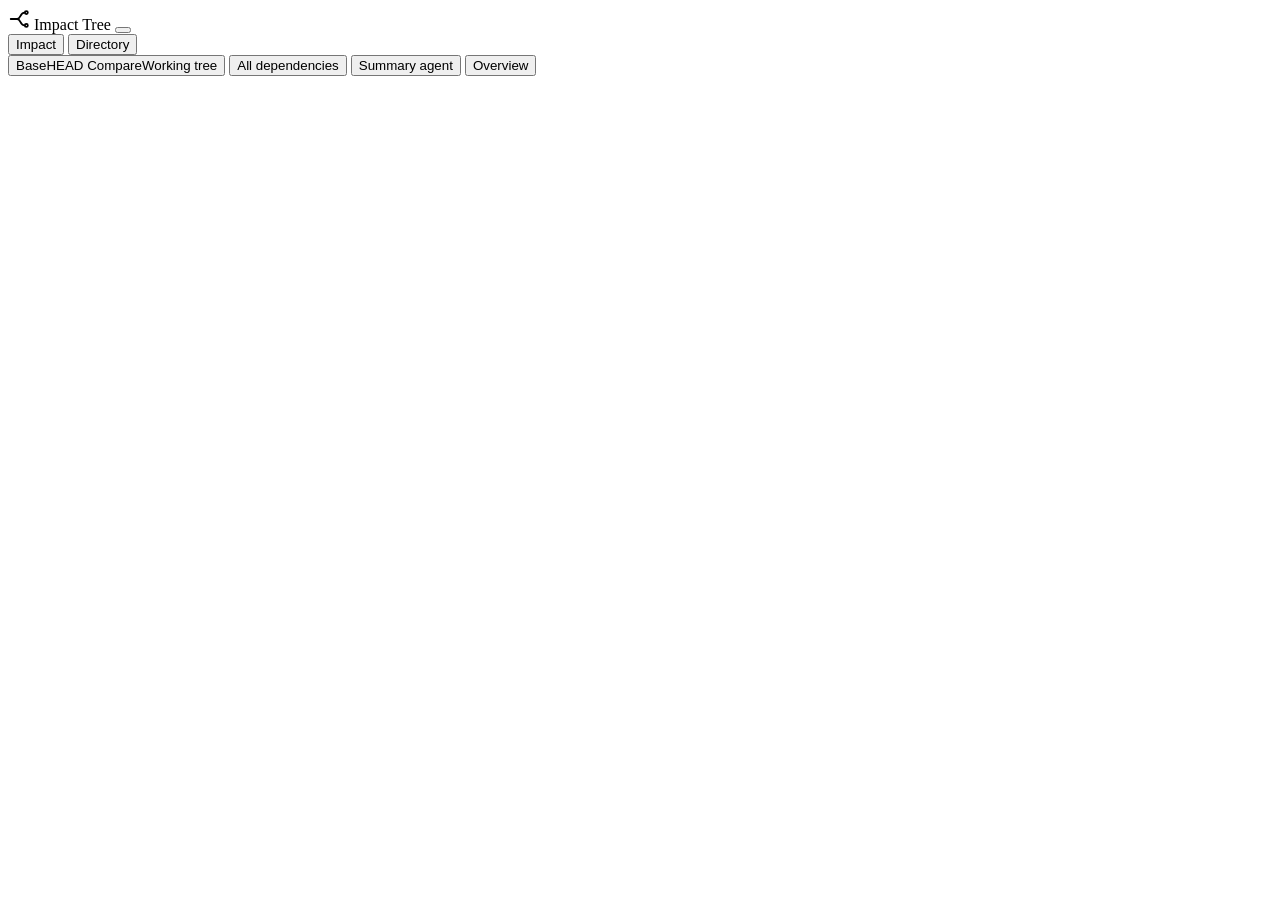
==== skill/impact-tree/web/index.html @ 06a75c0a "Rename project and skill to Impact Tree" ====
<!doctype html>
<html lang="en">
<head>
  <meta charset="utf-8">
  <meta name="viewport" content="width=device-width, initial-scale=1">
  <meta name="change-tree-token" content="__CHANGE_TREE_TOKEN__">
  <title>Impact Tree · impact map</title>
  <link rel="stylesheet" href="https://fonts.googleapis.com/css2?family=Inter:wght@400;500;600&amp;family=JetBrains+Mono:wght@400;500&amp;display=swap">
  <link rel="stylesheet" href="/styles.css">
  <script src="/tree.js" defer></script>
  <script src="/app.js" defer></script>
  <script src="/keys.js" defer></script>
  <script src="/settings.js" defer></script>
  <script src="/review.js" defer></script>
  <script src="/palette.js" defer></script>
  <script src="/chat.js" defer></script>
</head>
<body>
  <header class="header">
    <div class="brand">
      <svg width="22" height="22" viewBox="0 0 24 24" fill="none" stroke="currentColor" stroke-width="2" stroke-linecap="round" aria-hidden="true"><path d="M3 12h7M10 12c4 0 3-7 8-7M10 12c4 0 3 7 8 7"></path><circle cx="20" cy="5" r="1.6"></circle><circle cx="20" cy="19" r="1.6"></circle></svg>
      <span>Impact Tree</span>
      <span class="repo-name" id="repo-name"></span>
      <span class="tip" id="impact-tip">
        <button type="button" class="info" data-icon="info" aria-label="How impact is calculated" aria-describedby="impact-help"></button>
        <span class="tipbox impact-help" role="tooltip" id="impact-help"></span>
      </span>
    </div>
    <div class="segmented layout-toggle" role="group" aria-label="Layout">
      <button type="button" data-action="impact" aria-pressed="true"><span data-icon="tree"></span>Impact</button>
      <button type="button" data-action="directory" aria-pressed="false"><span data-icon="folder"></span>Directory</button>
    </div>
    <button type="button" class="range-button" data-action="picker" aria-expanded="false" aria-controls="picker" aria-keyshortcuts="/" title="Choose what to compare (/)">
      <span class="muted">Base</span><span class="ref-label" id="base-label">HEAD</span>
      <span data-icon="arrow"></span>
      <span class="muted">Compare</span><span class="ref-label" id="head-label">Working tree</span>
      <span data-icon="chevron"></span>
    </button>
    <span class="spacer"></span>
    <button type="button" class="pill links-button" data-action="links" aria-pressed="true"><span data-icon="links"></span>All dependencies</button>
    <button type="button" class="pill agent-button" id="agent-button" aria-expanded="false" aria-controls="agent-settings" title="Model and effort of the summary sub-agent">
      <span class="ai-dot" aria-hidden="true"></span><span id="agent-label">Summary agent</span></button>
    <button type="button" class="pill overview-button" data-action="overview">Overview</button>
  </header>

  <section class="agent-settings" id="agent-settings" role="dialog" aria-labelledby="agent-settings-title" hidden>
    <h2 id="agent-settings-title">Summary agent <span class="muted" id="agent-host"></span></h2>
    <p class="muted">The agent that runs the skill starts one sub-agent for each summary job. New jobs use these settings. They are saved in <code>~/.config/change-tree/config.json</code>.</p>
    <label for="agent-model">Model</label>
    <select id="agent-model"></select>
    <span class="hint" id="agent-hint"></span>
    <label for="agent-effort">Effort</label>
    <select id="agent-effort"></select>
    <div class="agent-footer"><span id="agent-status" role="status"></span>
      <button type="button" class="pill surface" id="agent-cancel">Cancel</button>
      <button type="button" class="pill primary" id="agent-save">Save</button></div>
  </section>

  <main id="workspace" aria-label="Changed files"></main>
  <aside class="overview panel" id="overview" aria-label="Overview"></aside>

  <section class="file-dialog" id="file-dialog" role="dialog" aria-label="File changes" hidden></section>

  <section class="picker" id="picker" role="dialog" aria-label="Choose what to compare" hidden>
    <div class="pr-link" id="pr-link" hidden>
      <span data-icon="pull"></span><span class="spacer">Linked to <b id="pr-label"></b>. Branches were set from the PR. Changing either side unlinks it.</span>
      <button class="pill" type="button" data-action="unlink">Unlink</button>
    </div>
    <div class="picker-sides">
      <button type="button" data-action="base" aria-pressed="true"><span>Base (before)</span><b id="pick-base"></b></button>
      <button type="button" data-action="head" aria-pressed="false"><span>Compare (after)</span><b id="pick-head"></b></button>
    </div>
    <div class="segmented picker-tabs" role="group" aria-label="Reference type" id="picker-tabs"></div>
    <div class="search">
      <span data-icon="search"></span>
      <label for="ref-search" class="sr-only">Search commits, branches, origins, worktrees and PRs</label>
      <input id="ref-search" type="search" placeholder="Search commits, branches, origins, worktrees and PRs" autocomplete="off">
    </div>
    <div class="ref-results" id="ref-results"></div>
    <div class="task-input">
      <label for="task-summary">Task summary <span class="muted">· optional</span></label>
      <textarea id="task-summary" rows="3" maxlength="10000" placeholder="What were these changes meant to do? For example: move every product section onto one shared tab window."></textarea>
      <span>The AI summaries will say how each change relates to this task and point out changes that seem unrelated.</span>
    </div>
    <div class="picker-footer">
      <span id="picker-status" role="status"></span>
      <button type="button" class="pill primary" data-action="compare">Compare</button>
    </div>
  </section>
</body>
</html>
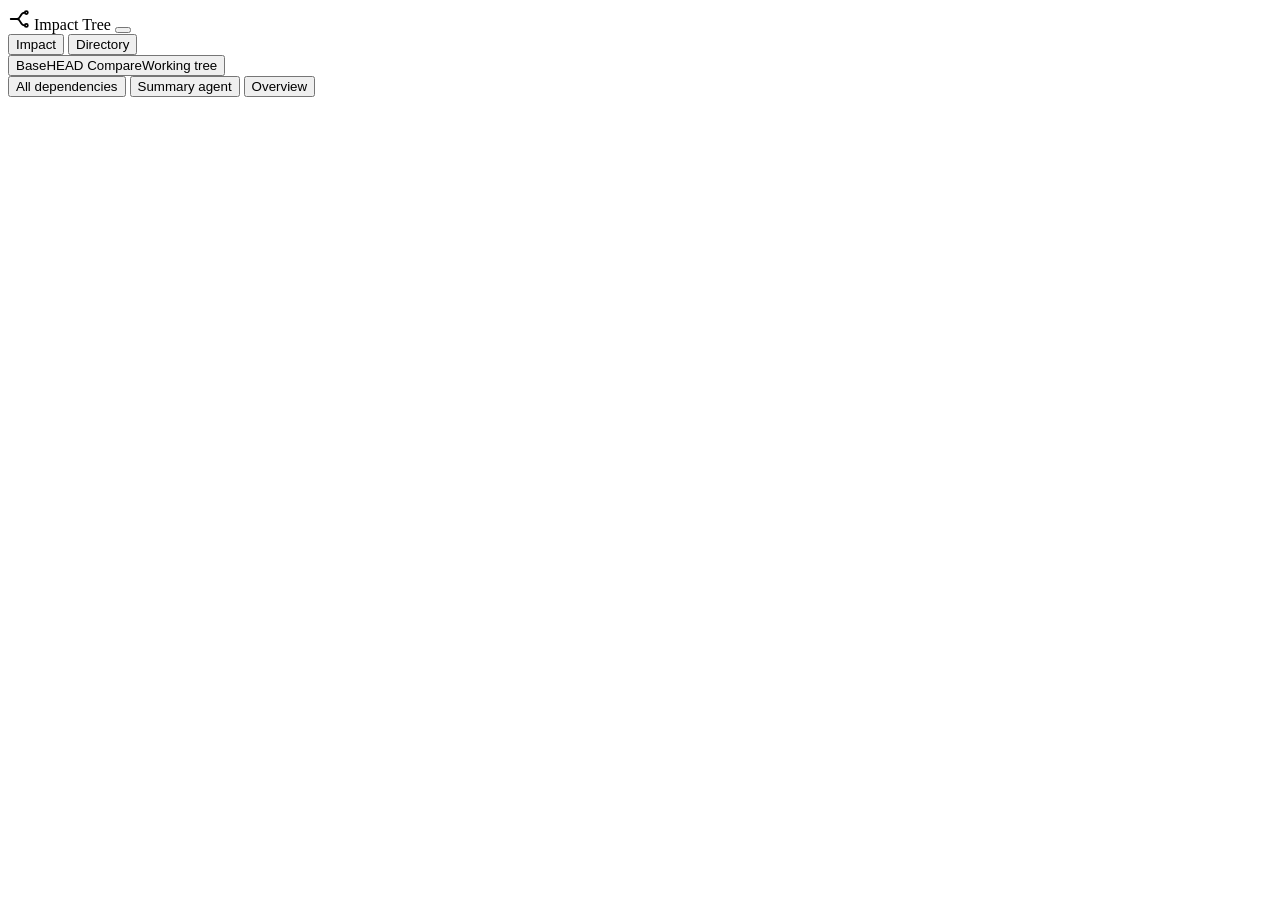
==== commit 8cb17560: "Simplify and center the compare picker" ====
--- a/skill/impact-tree/web/index.html
+++ b/skill/impact-tree/web/index.html
@@ -17,18 +17,20 @@
 </head>
 <body>
   <header class="header">
-    <div class="brand">
-      <svg width="22" height="22" viewBox="0 0 24 24" fill="none" stroke="currentColor" stroke-width="2" stroke-linecap="round" aria-hidden="true"><path d="M3 12h7M10 12c4 0 3-7 8-7M10 12c4 0 3 7 8 7"></path><circle cx="20" cy="5" r="1.6"></circle><circle cx="20" cy="19" r="1.6"></circle></svg>
-      <span>Impact Tree</span>
-      <span class="repo-name" id="repo-name"></span>
-      <span class="tip" id="impact-tip">
-        <button type="button" class="info" data-icon="info" aria-label="How impact is calculated" aria-describedby="impact-help"></button>
-        <span class="tipbox impact-help" role="tooltip" id="impact-help"></span>
-      </span>
-    </div>
-    <div class="segmented layout-toggle" role="group" aria-label="Layout">
-      <button type="button" data-action="impact" aria-pressed="true"><span data-icon="tree"></span>Impact</button>
-      <button type="button" data-action="directory" aria-pressed="false"><span data-icon="folder"></span>Directory</button>
+    <div class="header-start">
+      <div class="brand">
+        <svg width="22" height="22" viewBox="0 0 24 24" fill="none" stroke="currentColor" stroke-width="2" stroke-linecap="round" aria-hidden="true"><path d="M3 12h7M10 12c4 0 3-7 8-7M10 12c4 0 3 7 8 7"></path><circle cx="20" cy="5" r="1.6"></circle><circle cx="20" cy="19" r="1.6"></circle></svg>
+        <span class="brand-name">Impact Tree</span>
+        <span class="repo-name" id="repo-name"></span>
+        <span class="tip" id="impact-tip">
+          <button type="button" class="info" data-icon="info" aria-label="How impact is calculated" aria-describedby="impact-help"></button>
+          <span class="tipbox impact-help" role="tooltip" id="impact-help"></span>
+        </span>
+      </div>
+      <div class="segmented layout-toggle" role="group" aria-label="Layout">
+        <button type="button" data-action="impact" aria-pressed="true"><span data-icon="tree"></span><span class="layout-label">Impact</span></button>
+        <button type="button" data-action="directory" aria-pressed="false"><span data-icon="folder"></span><span class="layout-label">Directory</span></button>
+      </div>
     </div>
     <button type="button" class="range-button" data-action="picker" aria-expanded="false" aria-controls="picker" aria-keyshortcuts="/" title="Choose what to compare (/)">
       <span class="muted">Base</span><span class="ref-label" id="base-label">HEAD</span>
@@ -36,11 +38,12 @@
       <span class="muted">Compare</span><span class="ref-label" id="head-label">Working tree</span>
       <span data-icon="chevron"></span>
     </button>
-    <span class="spacer"></span>
-    <button type="button" class="pill links-button" data-action="links" aria-pressed="true"><span data-icon="links"></span>All dependencies</button>
-    <button type="button" class="pill agent-button" id="agent-button" aria-expanded="false" aria-controls="agent-settings" title="Model and effort of the summary sub-agent">
-      <span class="ai-dot" aria-hidden="true"></span><span id="agent-label">Summary agent</span></button>
-    <button type="button" class="pill overview-button" data-action="overview">Overview</button>
+    <div class="header-actions">
+      <button type="button" class="pill links-button" data-action="links" aria-pressed="true" title="All dependencies"><span data-icon="links"></span><span class="links-label">All dependencies</span></button>
+      <button type="button" class="pill agent-button" id="agent-button" aria-expanded="false" aria-controls="agent-settings" title="Model and effort of the summary sub-agent">
+        <span class="ai-dot" aria-hidden="true"></span><span id="agent-label">Summary agent</span></button>
+      <button type="button" class="pill overview-button" data-action="overview">Overview</button>
+    </div>
   </header>
 
   <section class="agent-settings" id="agent-settings" role="dialog" aria-labelledby="agent-settings-title" hidden>
@@ -63,7 +66,7 @@
 
   <section class="picker" id="picker" role="dialog" aria-label="Choose what to compare" hidden>
     <div class="pr-link" id="pr-link" hidden>
-      <span data-icon="pull"></span><span class="spacer">Linked to <b id="pr-label"></b>. Branches were set from the PR. Changing either side unlinks it.</span>
+      <span data-icon="pull"></span><span class="spacer">Linked to <b id="pr-label"></b>. Changing either side unlinks it.</span>
       <button class="pill" type="button" data-action="unlink">Unlink</button>
     </div>
     <div class="picker-sides">
@@ -74,14 +77,17 @@
     <div class="search">
       <span data-icon="search"></span>
       <label for="ref-search" class="sr-only">Search commits, branches, origins, worktrees and PRs</label>
-      <input id="ref-search" type="search" placeholder="Search commits, branches, origins, worktrees and PRs" autocomplete="off">
+      <input id="ref-search" type="search" placeholder="Search refs" autocomplete="off">
     </div>
     <div class="ref-results" id="ref-results"></div>
-    <div class="task-input">
-      <label for="task-summary">Task summary <span class="muted">· optional</span></label>
-      <textarea id="task-summary" rows="3" maxlength="10000" placeholder="What were these changes meant to do? For example: move every product section onto one shared tab window."></textarea>
-      <span>The AI summaries will say how each change relates to this task and point out changes that seem unrelated.</span>
-    </div>
+    <details class="task-disclosure" id="task-disclosure">
+      <summary id="task-toggle">Add task summary</summary>
+      <div class="task-input">
+        <label for="task-summary" class="sr-only">Task summary (optional)</label>
+        <textarea id="task-summary" rows="3" maxlength="10000" placeholder="What were these changes meant to do?" aria-describedby="task-summary-help"></textarea>
+        <span id="task-summary-help">AI summaries will explain how changes relate to the task and flag unrelated changes.</span>
+      </div>
+    </details>
     <div class="picker-footer">
       <span id="picker-status" role="status"></span>
       <button type="button" class="pill primary" data-action="compare">Compare</button>
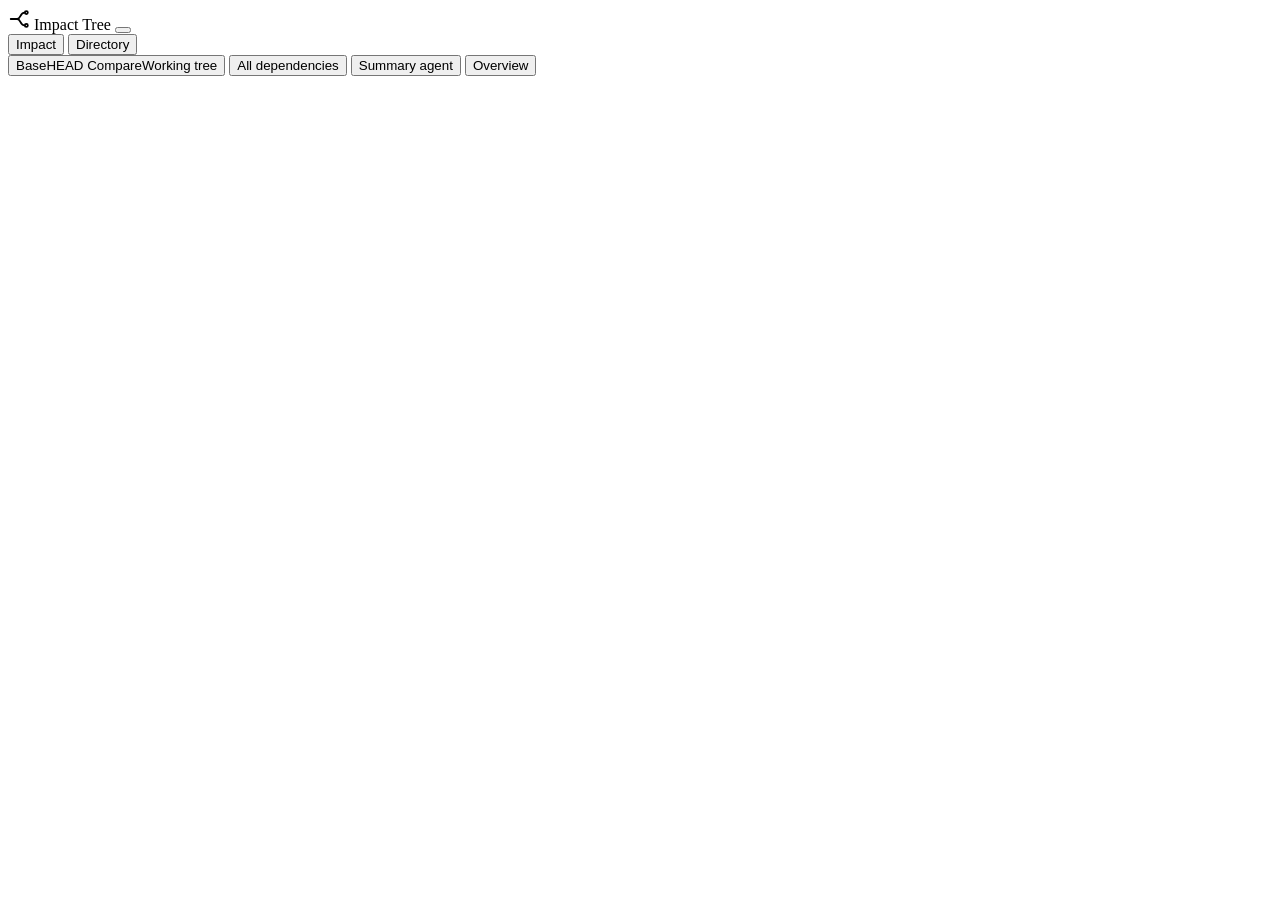
==== commit 38e9d2c6: "Add single-reference file browsing" ====
--- a/skill/impact-tree/web/index.html
+++ b/skill/impact-tree/web/index.html
@@ -17,33 +17,31 @@
 </head>
 <body>
   <header class="header">
-    <div class="header-start">
-      <div class="brand">
-        <svg width="22" height="22" viewBox="0 0 24 24" fill="none" stroke="currentColor" stroke-width="2" stroke-linecap="round" aria-hidden="true"><path d="M3 12h7M10 12c4 0 3-7 8-7M10 12c4 0 3 7 8 7"></path><circle cx="20" cy="5" r="1.6"></circle><circle cx="20" cy="19" r="1.6"></circle></svg>
-        <span class="brand-name">Impact Tree</span>
-        <span class="repo-name" id="repo-name"></span>
-        <span class="tip" id="impact-tip">
-          <button type="button" class="info" data-icon="info" aria-label="How impact is calculated" aria-describedby="impact-help"></button>
-          <span class="tipbox impact-help" role="tooltip" id="impact-help"></span>
-        </span>
-      </div>
-      <div class="segmented layout-toggle" role="group" aria-label="Layout">
-        <button type="button" data-action="impact" aria-pressed="true"><span data-icon="tree"></span><span class="layout-label">Impact</span></button>
-        <button type="button" data-action="directory" aria-pressed="false"><span data-icon="folder"></span><span class="layout-label">Directory</span></button>
-      </div>
+    <div class="brand">
+      <svg width="22" height="22" viewBox="0 0 24 24" fill="none" stroke="currentColor" stroke-width="2" stroke-linecap="round" aria-hidden="true"><path d="M3 12h7M10 12c4 0 3-7 8-7M10 12c4 0 3 7 8 7"></path><circle cx="20" cy="5" r="1.6"></circle><circle cx="20" cy="19" r="1.6"></circle></svg>
+      <span>Impact Tree</span>
+      <span class="repo-name" id="repo-name"></span>
+      <span class="tip" id="impact-tip">
+        <button type="button" class="info" data-icon="info" aria-label="How impact is calculated" aria-describedby="impact-help"></button>
+        <span class="tipbox impact-help" role="tooltip" id="impact-help"></span>
+      </span>
     </div>
-    <button type="button" class="range-button" data-action="picker" aria-expanded="false" aria-controls="picker" aria-keyshortcuts="/" title="Choose what to compare (/)">
-      <span class="muted">Base</span><span class="ref-label" id="base-label">HEAD</span>
-      <span data-icon="arrow"></span>
-      <span class="muted">Compare</span><span class="ref-label" id="head-label">Working tree</span>
+    <div class="segmented layout-toggle" role="group" aria-label="Layout">
+      <button type="button" data-action="impact" aria-pressed="true"><span data-icon="tree"></span>Impact</button>
+      <button type="button" data-action="directory" aria-pressed="false"><span data-icon="folder"></span>Directory</button>
+    </div>
+    <button type="button" class="range-button" data-action="picker" aria-expanded="false" aria-controls="picker" aria-keyshortcuts="/" title="Choose references (/)">
+      <span class="muted" data-compare-range>Base</span><span class="ref-label" id="base-label" data-compare-range>HEAD</span>
+      <span data-icon="arrow" data-compare-range></span>
+      <span class="muted" data-compare-range>Compare</span><span class="ref-label" id="head-label" data-compare-range>Working tree</span>
+      <span data-view-range hidden>Viewing</span><span class="ref-label" id="view-label" data-view-range hidden></span>
       <span data-icon="chevron"></span>
     </button>
-    <div class="header-actions">
-      <button type="button" class="pill links-button" data-action="links" aria-pressed="true" title="All dependencies"><span data-icon="links"></span><span class="links-label">All dependencies</span></button>
-      <button type="button" class="pill agent-button" id="agent-button" aria-expanded="false" aria-controls="agent-settings" title="Model and effort of the summary sub-agent">
-        <span class="ai-dot" aria-hidden="true"></span><span id="agent-label">Summary agent</span></button>
-      <button type="button" class="pill overview-button" data-action="overview">Overview</button>
-    </div>
+    <span class="spacer"></span>
+    <button type="button" class="pill links-button" data-action="links" aria-pressed="true"><span data-icon="links"></span>All dependencies</button>
+    <button type="button" class="pill agent-button" id="agent-button" aria-expanded="false" aria-controls="agent-settings" title="Model and effort of the summary sub-agent">
+      <span class="ai-dot" aria-hidden="true"></span><span id="agent-label">Summary agent</span></button>
+    <button type="button" class="pill overview-button" data-action="overview">Overview</button>
   </header>
 
   <section class="agent-settings" id="agent-settings" role="dialog" aria-labelledby="agent-settings-title" hidden>
@@ -64,30 +62,32 @@
 
   <section class="file-dialog" id="file-dialog" role="dialog" aria-label="File changes" hidden></section>
 
-  <section class="picker" id="picker" role="dialog" aria-label="Choose what to compare" hidden>
+  <section class="picker" id="picker" role="dialog" aria-label="Choose references" hidden>
+    <div class="segmented" role="group" aria-label="Picker mode" id="picker-mode">
+      <button type="button" data-action="picker-mode" data-mode="compare" aria-pressed="true">Compare</button>
+      <button type="button" data-action="picker-mode" data-mode="view" aria-pressed="false">View files</button>
+    </div>
     <div class="pr-link" id="pr-link" hidden>
-      <span data-icon="pull"></span><span class="spacer">Linked to <b id="pr-label"></b>. Changing either side unlinks it.</span>
+      <span data-icon="pull"></span><span class="spacer">Linked to <b id="pr-label"></b>. Branches were set from the PR. Changing either side unlinks it.</span>
       <button class="pill" type="button" data-action="unlink">Unlink</button>
     </div>
-    <div class="picker-sides">
+    <div class="picker-sides" id="picker-sides">
       <button type="button" data-action="base" aria-pressed="true"><span>Base (before)</span><b id="pick-base"></b></button>
       <button type="button" data-action="head" aria-pressed="false"><span>Compare (after)</span><b id="pick-head"></b></button>
     </div>
+    <div class="mono" id="pick-view" aria-live="polite" hidden></div>
     <div class="segmented picker-tabs" role="group" aria-label="Reference type" id="picker-tabs"></div>
     <div class="search">
       <span data-icon="search"></span>
-      <label for="ref-search" class="sr-only">Search commits, branches, origins, worktrees and PRs</label>
-      <input id="ref-search" type="search" placeholder="Search refs" autocomplete="off">
+      <label for="ref-search" id="ref-search-label" class="sr-only">Search commits, branches, origins, worktrees and PRs</label>
+      <input id="ref-search" type="search" placeholder="Search commits, branches, origins, worktrees and PRs" autocomplete="off">
     </div>
     <div class="ref-results" id="ref-results"></div>
-    <details class="task-disclosure" id="task-disclosure">
-      <summary id="task-toggle">Add task summary</summary>
-      <div class="task-input">
-        <label for="task-summary" class="sr-only">Task summary (optional)</label>
-        <textarea id="task-summary" rows="3" maxlength="10000" placeholder="What were these changes meant to do?" aria-describedby="task-summary-help"></textarea>
-        <span id="task-summary-help">AI summaries will explain how changes relate to the task and flag unrelated changes.</span>
-      </div>
-    </details>
+    <div class="task-input" id="task-input">
+      <label for="task-summary">Task summary <span class="muted">· optional</span></label>
+      <textarea id="task-summary" rows="3" maxlength="10000" placeholder="What were these changes meant to do? For example: move every product section onto one shared tab window."></textarea>
+      <span>The AI summaries will say how each change relates to this task and point out changes that seem unrelated.</span>
+    </div>
     <div class="picker-footer">
       <span id="picker-status" role="status"></span>
       <button type="button" class="pill primary" data-action="compare">Compare</button>
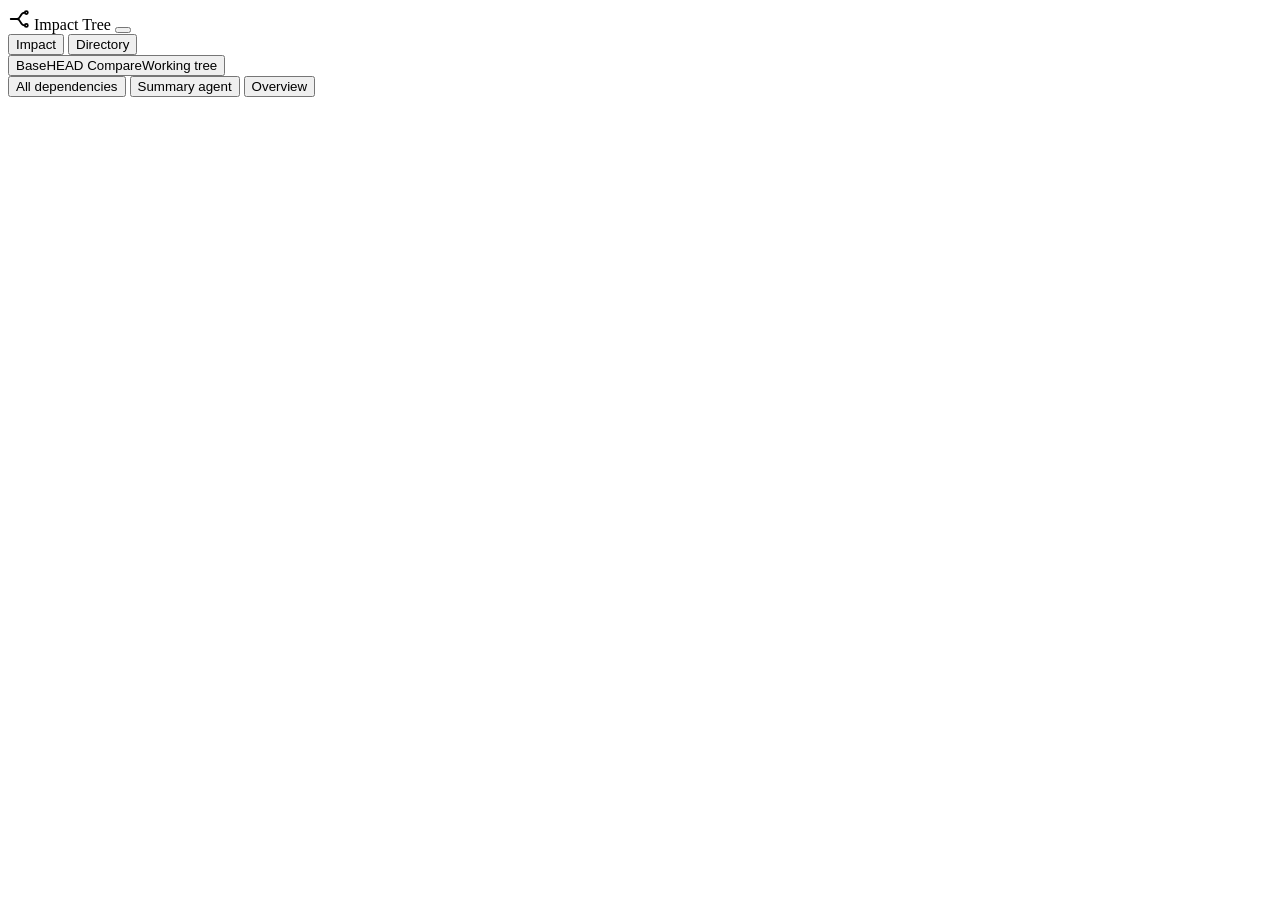
==== commit 4e8d77e2: "Merge simplified picker and View files mode" ====
--- a/skill/impact-tree/web/index.html
+++ b/skill/impact-tree/web/index.html
@@ -17,18 +17,20 @@
 </head>
 <body>
   <header class="header">
-    <div class="brand">
-      <svg width="22" height="22" viewBox="0 0 24 24" fill="none" stroke="currentColor" stroke-width="2" stroke-linecap="round" aria-hidden="true"><path d="M3 12h7M10 12c4 0 3-7 8-7M10 12c4 0 3 7 8 7"></path><circle cx="20" cy="5" r="1.6"></circle><circle cx="20" cy="19" r="1.6"></circle></svg>
-      <span>Impact Tree</span>
-      <span class="repo-name" id="repo-name"></span>
-      <span class="tip" id="impact-tip">
-        <button type="button" class="info" data-icon="info" aria-label="How impact is calculated" aria-describedby="impact-help"></button>
-        <span class="tipbox impact-help" role="tooltip" id="impact-help"></span>
-      </span>
-    </div>
-    <div class="segmented layout-toggle" role="group" aria-label="Layout">
-      <button type="button" data-action="impact" aria-pressed="true"><span data-icon="tree"></span>Impact</button>
-      <button type="button" data-action="directory" aria-pressed="false"><span data-icon="folder"></span>Directory</button>
+    <div class="header-start">
+      <div class="brand">
+        <svg width="22" height="22" viewBox="0 0 24 24" fill="none" stroke="currentColor" stroke-width="2" stroke-linecap="round" aria-hidden="true"><path d="M3 12h7M10 12c4 0 3-7 8-7M10 12c4 0 3 7 8 7"></path><circle cx="20" cy="5" r="1.6"></circle><circle cx="20" cy="19" r="1.6"></circle></svg>
+        <span class="brand-name">Impact Tree</span>
+        <span class="repo-name" id="repo-name"></span>
+        <span class="tip" id="impact-tip">
+          <button type="button" class="info" data-icon="info" aria-label="How impact is calculated" aria-describedby="impact-help"></button>
+          <span class="tipbox impact-help" role="tooltip" id="impact-help"></span>
+        </span>
+      </div>
+      <div class="segmented layout-toggle" role="group" aria-label="Layout">
+        <button type="button" data-action="impact" aria-pressed="true"><span data-icon="tree"></span><span class="layout-label">Impact</span></button>
+        <button type="button" data-action="directory" aria-pressed="false"><span data-icon="folder"></span><span class="layout-label">Directory</span></button>
+      </div>
     </div>
     <button type="button" class="range-button" data-action="picker" aria-expanded="false" aria-controls="picker" aria-keyshortcuts="/" title="Choose references (/)">
       <span class="muted" data-compare-range>Base</span><span class="ref-label" id="base-label" data-compare-range>HEAD</span>
@@ -37,11 +39,12 @@
       <span data-view-range hidden>Viewing</span><span class="ref-label" id="view-label" data-view-range hidden></span>
       <span data-icon="chevron"></span>
     </button>
-    <span class="spacer"></span>
-    <button type="button" class="pill links-button" data-action="links" aria-pressed="true"><span data-icon="links"></span>All dependencies</button>
-    <button type="button" class="pill agent-button" id="agent-button" aria-expanded="false" aria-controls="agent-settings" title="Model and effort of the summary sub-agent">
-      <span class="ai-dot" aria-hidden="true"></span><span id="agent-label">Summary agent</span></button>
-    <button type="button" class="pill overview-button" data-action="overview">Overview</button>
+    <div class="header-actions">
+      <button type="button" class="pill links-button" data-action="links" aria-pressed="true" title="All dependencies"><span data-icon="links"></span><span class="links-label">All dependencies</span></button>
+      <button type="button" class="pill agent-button" id="agent-button" aria-expanded="false" aria-controls="agent-settings" title="Model and effort of the summary sub-agent">
+        <span class="ai-dot" aria-hidden="true"></span><span id="agent-label">Summary agent</span></button>
+      <button type="button" class="pill overview-button" data-action="overview">Overview</button>
+    </div>
   </header>
 
   <section class="agent-settings" id="agent-settings" role="dialog" aria-labelledby="agent-settings-title" hidden>
@@ -68,7 +71,7 @@
       <button type="button" data-action="picker-mode" data-mode="view" aria-pressed="false">View files</button>
     </div>
     <div class="pr-link" id="pr-link" hidden>
-      <span data-icon="pull"></span><span class="spacer">Linked to <b id="pr-label"></b>. Branches were set from the PR. Changing either side unlinks it.</span>
+      <span data-icon="pull"></span><span class="spacer">Linked to <b id="pr-label"></b>. Changing either side unlinks it.</span>
       <button class="pill" type="button" data-action="unlink">Unlink</button>
     </div>
     <div class="picker-sides" id="picker-sides">
@@ -80,14 +83,17 @@
     <div class="search">
       <span data-icon="search"></span>
       <label for="ref-search" id="ref-search-label" class="sr-only">Search commits, branches, origins, worktrees and PRs</label>
-      <input id="ref-search" type="search" placeholder="Search commits, branches, origins, worktrees and PRs" autocomplete="off">
+      <input id="ref-search" type="search" placeholder="Search refs" autocomplete="off">
     </div>
     <div class="ref-results" id="ref-results"></div>
-    <div class="task-input" id="task-input">
-      <label for="task-summary">Task summary <span class="muted">· optional</span></label>
-      <textarea id="task-summary" rows="3" maxlength="10000" placeholder="What were these changes meant to do? For example: move every product section onto one shared tab window."></textarea>
-      <span>The AI summaries will say how each change relates to this task and point out changes that seem unrelated.</span>
-    </div>
+    <details class="task-disclosure" id="task-disclosure">
+      <summary id="task-toggle">Add task summary</summary>
+      <div class="task-input">
+        <label for="task-summary" class="sr-only">Task summary (optional)</label>
+        <textarea id="task-summary" rows="3" maxlength="10000" placeholder="What were these changes meant to do?" aria-describedby="task-summary-help"></textarea>
+        <span id="task-summary-help">AI summaries will explain how changes relate to the task and flag unrelated changes.</span>
+      </div>
+    </details>
     <div class="picker-footer">
       <span id="picker-status" role="status"></span>
       <button type="button" class="pill primary" data-action="compare">Compare</button>
